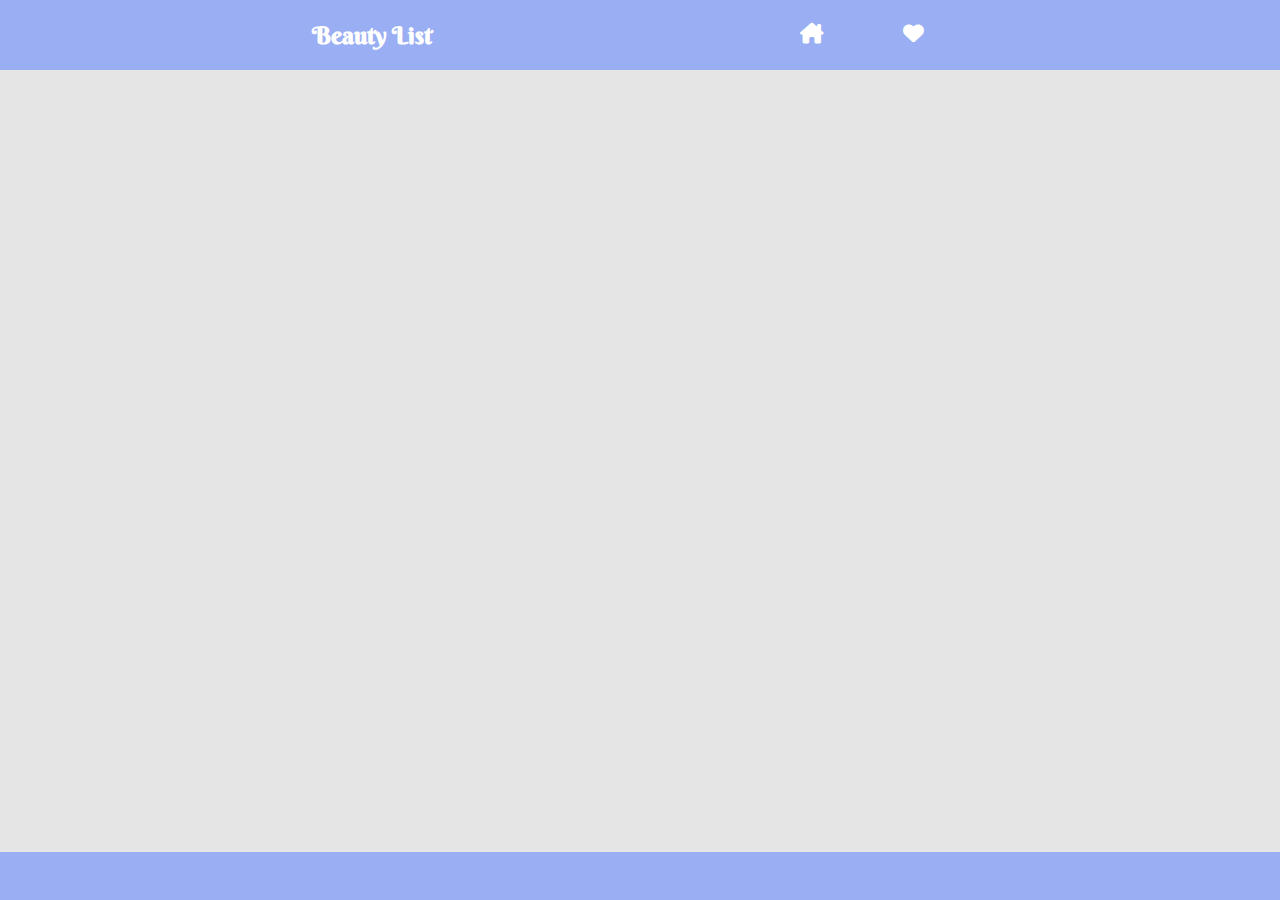
==== index.html @ fb507561 "Ensure that when a user saves a product, it’ll take them to the saved page" ====
<!DOCTYPE html>
<html lang="en">
  <head>
    <meta charset="UTF-8">
    <meta name="viewport" content="width=device-width, initial-scale=1.0">
    <title>AJAX Project: Beauty List</title>
    <link rel="icon" href="images/favicon.ico">
    <link rel="stylesheet" href="css/reset.css">
    <link rel="stylesheet" href="css/layout.css">
    <link rel="stylesheet" href="css/styles.css">
    <link rel="preconnect" href="https://fonts.googleapis.com">
    <link rel="preconnect" href="https://fonts.gstatic.com" crossorigin>
    <link href="https://fonts.googleapis.com/css2?family=Berkshire+Swash&display=swap" rel="stylesheet">
    <link rel="preconnect" href="https://fonts.googleapis.com">
    <link rel="preconnect" href="https://fonts.gstatic.com" crossorigin>
    <link href="https://fonts.googleapis.com/css2?family=Montserrat&display=swap" rel="stylesheet">
    <link rel="stylesheet" href="https://cdnjs.cloudflare.com/ajax/libs/font-awesome/6.0.0/css/all.min.css"
      integrity="sha512-9usAa10IRO0HhonpyAIVpjrylPvoDwiPUiKdWk5t3PyolY1cOd4DSE0Ga+ri4AuTroPR5aQvXU9xC6qOPnzFeg=="
      crossorigin="anonymous" referrerpolicy="no-referrer" />
    <link rel="preconnect" href="https://fonts.googleapis.com">
    <link rel="preconnect" href="https://fonts.gstatic.com" crossorigin>
    <link href="https://fonts.googleapis.com/css2?family=Montserrat:wght@600&display=swap" rel="stylesheet">
  </head>

  <body>
    <header>
      <div class="container">
        <div class="row">
          <div class="column-half" id="nav-bar">
            <h2 class="beauty-header">Beauty List</h2>
            <h2 class="saved-header hidden">Saved Items</h2>
          </div>
          <div class="column-half inline-align gap padding-left">
            <a href="#" class="home-button">
              <i class="fa-solid fa-house-chimney white" id="home-button"></i>
            </a>
            <a href="#" class="heart-save-button">
              <i class="fa-solid fa-heart white" id="save-heart-button"></i>
            </a>
          </div>
        </div>
      </div>
    </header>

    <main>
      <div class="container">
        <div data-view="product-lists" class="row no-padding" id="product-listing">
        </div>

        <div data-view="saved-items" class="row no-padding hidden" id="saved-items">

        </div>

      </div>
      <div class="container">
        <div data-view="product-details" class="margin-top hidden" id="product-details">
          <div class="row">
            <div class="column-mobile-full column-desktop-half padding-right">
              <img src=" "
                class="product-img-details">
            </div>

            <div class="column-desktop-half">
              <h3>Product Name: <span class="product-name-span"></span>
              </h3>
              <h3>Price: <span class="product-price-span"></span>
              </h3>
              <h3>Description:</h3>
              <p class="product-description-details"></p>
              <div class="justify-right margin-bottom">
                <button type="submit" class="save-submit-button">Save</button>
              </div>
            </div>
          </div>
        </div>


      </div>
    </main>
    <footer>
      <div class="container">
        <div class="row">
          <div class="column-full">
            <p></p>
          </div>
        </div>
    </footer>
    <script src="js/data.js"></script>
    <script src="js/main.js"></script>
  </body>
</html>
---- css/layout.css ----
.container {
  margin: 0 auto;
  padding: 0 4.5rem;
  max-width: 600px;
}

img {
  width: 100%;
}

.row {
  display: flex;
  flex-wrap: wrap;
}

.column-mobile-full {
  width: 100%;
}

.column-half {
  width: 50%;
}

.column-one-third {
  width: calc(100% / 3);
}

.column-two-third {
  width: calc(200% / 3);
}

.wrapper {
  margin: 0.5rem 0;
  height: 100px;
  width: 100%;
}

.product-img-listing {
  width: 100%;
  object-fit: fill;
  height: 6.25rem;
}

.no-padding {
  padding-left: 0;
}

/* code for footer */

body {
  display: flex;
  flex-direction: column;
  min-height: 100vh;
}

footer {
  margin-top: auto;
  padding-top: 2rem;
}

/* code for footer  */

.product-info {
  padding-left: 0.5rem;
}

.inline-align {
  display: inline-block;
  display: flex;
  align-items: center;
}

.gap {
  gap: 3rem;
}

.padding-left {
  padding-left: 2rem;
}

.hidden {
  display: none;
}

.margin-top {
  margin-top: 1rem;
}

.save-submit-button {
  width: 4rem;
  padding: 0.3rem;
}

.justify-right {
  display: flex;
  flex-wrap: wrap;
  justify-content: right;
}

.margin-bottom {
  margin-bottom: 2rem;
}

/* Media queries should always be last since they are reliant on source order */

@media screen and (min-width: 750px) {
  .container {
    max-width: 800px;
  }

  .column-desktop-half {
    width: 50%;
  }

  .padding-right {
    padding-right: 2.5rem;
  }

  .inline-align {
    display: inline;
    display: flex;
    align-items: center;
  }

  .gap {
    gap: 5rem;
  }

  .padding-left {
    padding-left: 10rem;
  }
}
---- css/styles.css ----
.no-padding {
  list-style: none;
}

body {
  background-color: #e5e5e5;
}

header {
  background-color: #9aaef3;
  color: white;
  font-family: "Berkshire Swash", cursive, sans-serif;
}

footer {
  background-color: #9aaef3;
}

.wrapper {
  background-color: white;
  box-shadow: 6px 5px 5px rgba(0, 0, 0, 0.253);
  border-radius: 2px;
}

.product-img {
  border-radius: 2px;
}

ul {
  line-height: 0.75rem;
}

h5 {
  font-family: Montserrat, sans-serif, serif;
  font-size: 0.7rem;
}

.white {
  color: white;
}

i {
  font-size: 1.3rem;
}

.description {
  line-height: 1.5rem;
}

li:hover {
  cursor: pointer;
  transform: scale(1.1);
}

.product-name-span,
.product-price-span {
  font-weight: normal;
  font-family: Montserrat, sans-serif, serif;
}

.product-description-details {
  line-height: 1.5rem;
  font-family: Montserrat, sans-serif, serif;
}

h3 {
  font-family: Montserrat, sans-serif, serif;
  font-weight: 600;
}

.save-submit-button {
  color: #9aaef3;
  background-color: white;
  font-family: Montserrat, sans-serif, serif;
  border-radius: 1rem;
  border-style: none;
}

.save-submit-button:hover {
  cursor: pointer;
}
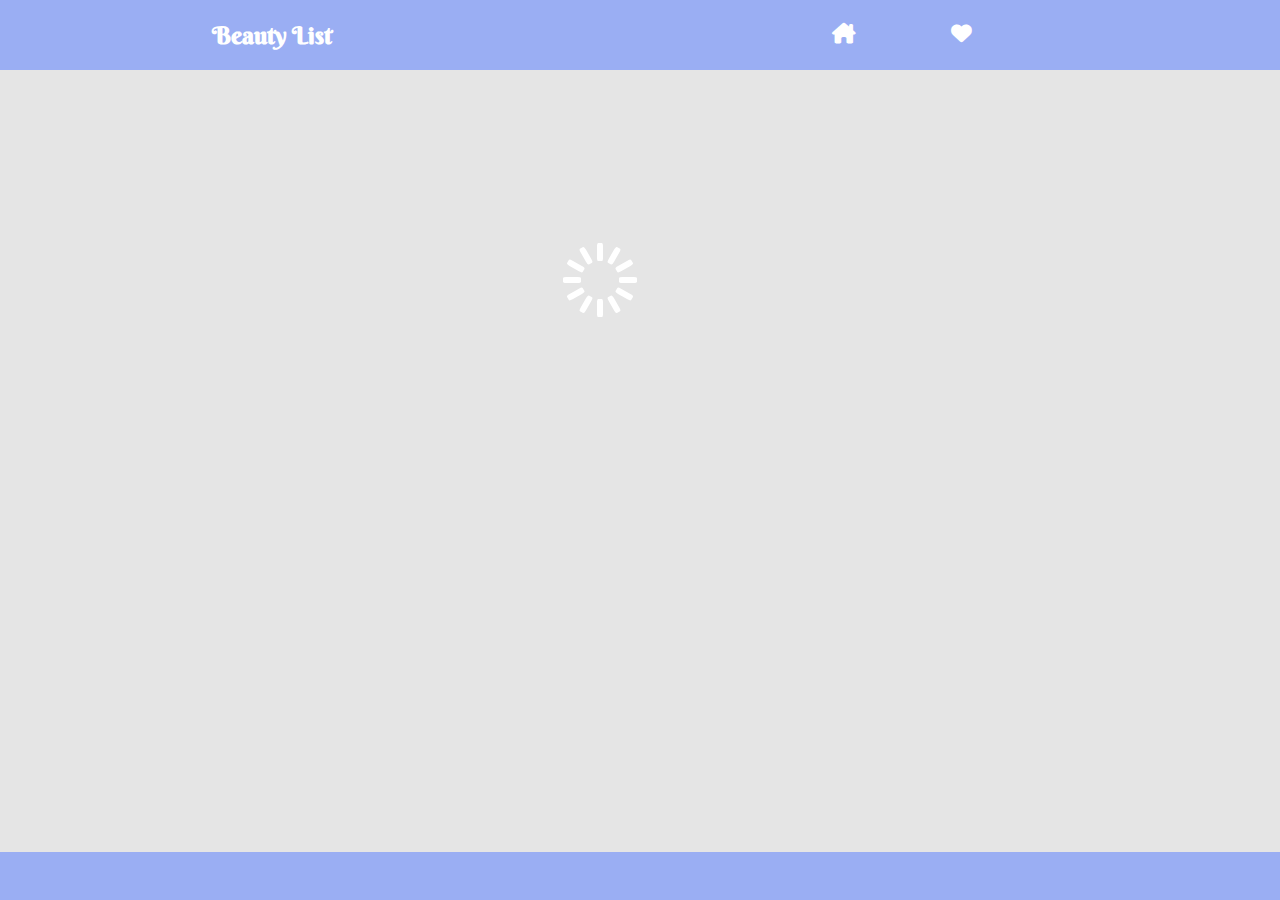
==== commit 3cb147a9: "Merge pull request #12 from ChristinaL24/project-interfaces" ====
--- a/index.html
+++ b/index.html
@@ -21,7 +21,6 @@
     <link rel="preconnect" href="https://fonts.gstatic.com" crossorigin>
     <link href="https://fonts.googleapis.com/css2?family=Montserrat:wght@600&display=swap" rel="stylesheet">
   </head>
-
   <body>
     <header>
       <div class="container">
@@ -41,16 +40,26 @@
         </div>
       </div>
     </header>
-
     <main>
+      <div class="loading hidden">
+        <div></div>
+        <div></div>
+        <div></div>
+        <div></div>
+        <div></div>
+        <div></div>
+        <div></div>
+        <div></div>
+        <div></div>
+        <div></div>
+        <div></div>
+        <div></div>
+      </div>
       <div class="container">
         <div data-view="product-lists" class="row no-padding" id="product-listing">
         </div>
-
         <div data-view="saved-items" class="row no-padding hidden" id="saved-items">
-
         </div>
-
       </div>
       <div class="container">
         <div data-view="product-details" class="margin-top hidden" id="product-details">
@@ -59,9 +68,8 @@
               <img src=" "
                 class="product-img-details">
             </div>
-
             <div class="column-desktop-half">
-              <h3>Product Name: <span class="product-name-span"></span>
+              <h3 class="itemId">Product Name: <span class="product-name-span"></span>
               </h3>
               <h3>Price: <span class="product-price-span"></span>
               </h3>
@@ -69,12 +77,11 @@
               <p class="product-description-details"></p>
               <div class="justify-right margin-bottom">
                 <button type="submit" class="save-submit-button">Save</button>
+                <button type="submit" class="delete-button hidden">Delete</button>
               </div>
             </div>
           </div>
         </div>
-
-
       </div>
     </main>
     <footer>
--- a/css/layout.css
+++ b/css/layout.css
@@ -2,6 +2,13 @@
   margin: 0 auto;
   padding: 0 4.5rem;
   max-width: 600px;
+}
+
+body {
+  display: flex;
+  flex-direction: column;
+  min-height: 100vh;
+  min-width: 525px;
 }
 
 img {
@@ -31,13 +38,10 @@
 
 .wrapper {
   margin: 0.5rem 0;
-  height: 100px;
-  width: 100%;
+  height: 6.3rem;
 }
 
 .product-img-listing {
-  width: 100%;
-  object-fit: fill;
   height: 6.25rem;
 }
 
@@ -45,20 +49,10 @@
   padding-left: 0;
 }
 
-/* code for footer */
-
-body {
-  display: flex;
-  flex-direction: column;
-  min-height: 100vh;
-}
-
 footer {
   margin-top: auto;
   padding-top: 2rem;
 }
-
-/* code for footer  */
 
 .product-info {
   padding-left: 0.5rem;
@@ -75,7 +69,7 @@
 }
 
 .padding-left {
-  padding-left: 2rem;
+  padding-left: 5rem;
 }
 
 .hidden {
@@ -86,7 +80,8 @@
   margin-top: 1rem;
 }
 
-.save-submit-button {
+.save-submit-button,
+.delete-button {
   width: 4rem;
   padding: 0.3rem;
 }
@@ -101,7 +96,19 @@
   margin-bottom: 2rem;
 }
 
-/* Media queries should always be last since they are reliant on source order */
+.display-gap {
+  display: flex;
+  gap: 5rem;
+}
+
+.loading {
+  color: official;
+  position: absolute;
+  width: 80px;
+  height: 80px;
+  left: 15rem;
+  top: 15rem;
+}
 
 @media screen and (min-width: 750px) {
   .container {
@@ -129,4 +136,42 @@
   .padding-left {
     padding-left: 10rem;
   }
+
+  .loading {
+    left: 20rem;
+    top: 15rem;
+  }
 }
+
+@media screen and (min-width: 1280px) {
+  .container {
+    max-width: 1000px;
+  }
+
+  .column-desktop-half {
+    width: 50%;
+  }
+
+  .padding-right {
+    padding-right: 5rem;
+  }
+
+  .inline-align {
+    display: inline;
+    display: flex;
+    align-items: center;
+  }
+
+  .gap {
+    gap: 6rem;
+  }
+
+  .padding-left {
+    padding-left: 12rem;
+  }
+
+  .loading {
+    left: 35rem;
+    top: 15rem;
+  }
+}
--- a/css/styles.css
+++ b/css/styles.css
@@ -47,11 +47,6 @@
   line-height: 1.5rem;
 }
 
-li:hover {
-  cursor: pointer;
-  transform: scale(1.1);
-}
-
 .product-name-span,
 .product-price-span {
   font-weight: normal;
@@ -68,7 +63,8 @@
   font-weight: 600;
 }
 
-.save-submit-button {
+.save-submit-button,
+.delete-button {
   color: #9aaef3;
   background-color: white;
   font-family: Montserrat, sans-serif, serif;
@@ -76,6 +72,99 @@
   border-style: none;
 }
 
-.save-submit-button:hover {
+.save-submit-button:hover,
+.delete-button:hover,
+li:hover {
   cursor: pointer;
 }
+
+li:hover {
+  transform: scale(1.1);
+}
+
+.loading div {
+  transform-origin: 40px 40px;
+  animation: lds-spinner 1.2s linear infinite;
+}
+
+.loading div::after {
+  content: " ";
+  display: block;
+  position: absolute;
+  top: 3px;
+  left: 37px;
+  width: 6px;
+  height: 18px;
+  border-radius: 20%;
+  background: #fff;
+}
+
+.loading div:nth-child(1) {
+  transform: rotate(0deg);
+  animation-delay: -1.1s;
+}
+
+.loading div:nth-child(2) {
+  transform: rotate(30deg);
+  animation-delay: -1s;
+}
+
+.loading div:nth-child(3) {
+  transform: rotate(60deg);
+  animation-delay: -0.9s;
+}
+
+.loading div:nth-child(4) {
+  transform: rotate(90deg);
+  animation-delay: -0.8s;
+}
+
+.loading div:nth-child(5) {
+  transform: rotate(120deg);
+  animation-delay: -0.7s;
+}
+
+.loading div:nth-child(6) {
+  transform: rotate(150deg);
+  animation-delay: -0.6s;
+}
+
+.loading div:nth-child(7) {
+  transform: rotate(180deg);
+  animation-delay: -0.5s;
+}
+
+.loading div:nth-child(8) {
+  transform: rotate(210deg);
+  animation-delay: -0.4s;
+}
+
+.loading div:nth-child(9) {
+  transform: rotate(240deg);
+  animation-delay: -0.3s;
+}
+
+.loading div:nth-child(10) {
+  transform: rotate(270deg);
+  animation-delay: -0.2s;
+}
+
+.loading div:nth-child(11) {
+  transform: rotate(300deg);
+  animation-delay: -0.1s;
+}
+
+.loading div:nth-child(12) {
+  transform: rotate(330deg);
+  animation-delay: 0s;
+}
+
+@keyframes lds-spinner {
+  0% {
+    opacity: 1;
+  }
+
+  100% {
+    opacity: 0;
+  }
+}
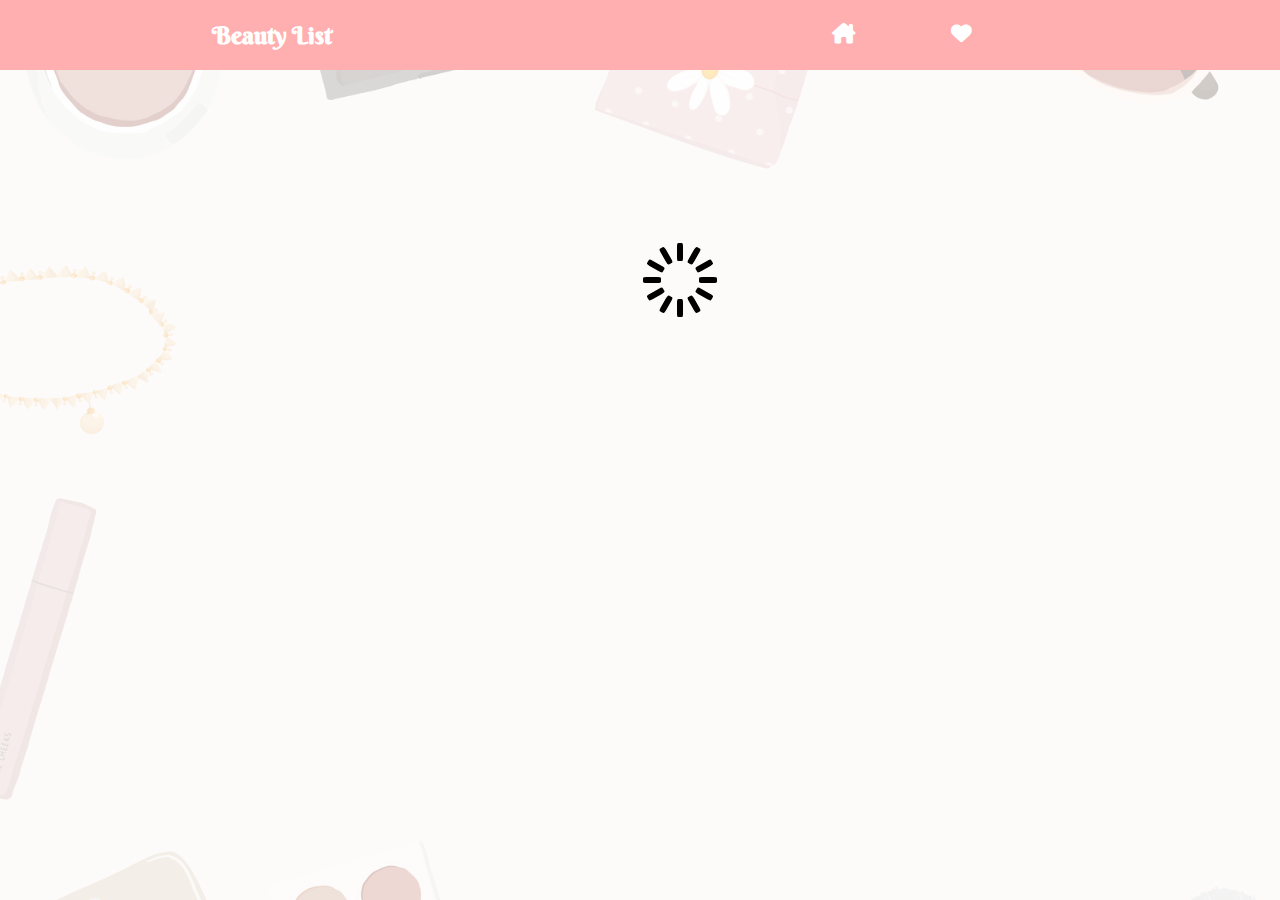
==== commit 338ae29f: "Merge pull request #17 from ChristinaL24/code-revision" ====
--- a/index.html
+++ b/index.html
@@ -1,98 +1,97 @@
 <!DOCTYPE html>
 <html lang="en">
-  <head>
-    <meta charset="UTF-8">
-    <meta name="viewport" content="width=device-width, initial-scale=1.0">
-    <title>AJAX Project: Beauty List</title>
-    <link rel="icon" href="images/favicon.ico">
-    <link rel="stylesheet" href="css/reset.css">
-    <link rel="stylesheet" href="css/layout.css">
-    <link rel="stylesheet" href="css/styles.css">
-    <link rel="preconnect" href="https://fonts.googleapis.com">
-    <link rel="preconnect" href="https://fonts.gstatic.com" crossorigin>
-    <link href="https://fonts.googleapis.com/css2?family=Berkshire+Swash&display=swap" rel="stylesheet">
-    <link rel="preconnect" href="https://fonts.googleapis.com">
-    <link rel="preconnect" href="https://fonts.gstatic.com" crossorigin>
-    <link href="https://fonts.googleapis.com/css2?family=Montserrat&display=swap" rel="stylesheet">
-    <link rel="stylesheet" href="https://cdnjs.cloudflare.com/ajax/libs/font-awesome/6.0.0/css/all.min.css"
-      integrity="sha512-9usAa10IRO0HhonpyAIVpjrylPvoDwiPUiKdWk5t3PyolY1cOd4DSE0Ga+ri4AuTroPR5aQvXU9xC6qOPnzFeg=="
-      crossorigin="anonymous" referrerpolicy="no-referrer" />
-    <link rel="preconnect" href="https://fonts.googleapis.com">
-    <link rel="preconnect" href="https://fonts.gstatic.com" crossorigin>
-    <link href="https://fonts.googleapis.com/css2?family=Montserrat:wght@600&display=swap" rel="stylesheet">
-  </head>
-  <body>
-    <header>
-      <div class="container">
-        <div class="row">
-          <div class="column-half" id="nav-bar">
-            <h2 class="beauty-header">Beauty List</h2>
-            <h2 class="saved-header hidden">Saved Items</h2>
-          </div>
-          <div class="column-half inline-align gap padding-left">
-            <a href="#" class="home-button">
-              <i class="fa-solid fa-house-chimney white" id="home-button"></i>
-            </a>
-            <a href="#" class="heart-save-button">
-              <i class="fa-solid fa-heart white" id="save-heart-button"></i>
-            </a>
-          </div>
+<head>
+  <meta charset="UTF-8">
+  <meta name="viewport" content="width=device-width, initial-scale=1.0">
+  <meta property="og:title" name="title" content="Beauty List">
+  <meta property="og:description" name="description"
+    content="A web application for beauty enthusiast who want to browse makeup products">
+  <meta property="og:image" name="image"
+    content="https://github.com/ChristinaL24/beauty-list/blob/master/images/makeup.jpg">
+  <meta property="og:url" content="https://christinal24.github.io/beauty-list/" />
+  <title>Beauty List</title>
+  <link rel="icon" href="images/lipstick.ico">
+  <link rel="stylesheet" href="css/reset.css">
+  <link rel="stylesheet" href="css/layout.css">
+  <link rel="stylesheet" href="css/styles.css">
+  <link rel="preconnect" href="https://fonts.googleapis.com">
+  <link rel="preconnect" href="https://fonts.gstatic.com" crossorigin>
+  <link href="https://fonts.googleapis.com/css2?family=Berkshire+Swash&display=swap" rel="stylesheet">
+  <link rel="preconnect" href="https://fonts.googleapis.com">
+  <link rel="preconnect" href="https://fonts.gstatic.com" crossorigin>
+  <link href="https://fonts.googleapis.com/css2?family=Montserrat&display=swap" rel="stylesheet">
+  <link rel="stylesheet" href="https://cdnjs.cloudflare.com/ajax/libs/font-awesome/6.0.0/css/all.min.css"
+    integrity="sha512-9usAa10IRO0HhonpyAIVpjrylPvoDwiPUiKdWk5t3PyolY1cOd4DSE0Ga+ri4AuTroPR5aQvXU9xC6qOPnzFeg=="
+    crossorigin="anonymous" referrerpolicy="no-referrer" />
+  <link rel="preconnect" href="https://fonts.googleapis.com">
+  <link rel="preconnect" href="https://fonts.gstatic.com" crossorigin>
+  <link href="https://fonts.googleapis.com/css2?family=Montserrat:wght@600&display=swap" rel="stylesheet">
+</head>
+<body>
+  <header>
+    <div class="container">
+      <div class="row">
+        <div class="column-half" id="nav-bar">
+          <h2 data-view="product-listing" class="beauty-header">Beauty List</h2>
+          <h2 data-view="saved-items" class="saved-header hidden">Saved Items</h2>
+        </div>
+        <div class="column-half inline-align gap padding-left">
+          <a href="#" class="home-button">
+            <i class="fa-solid fa-house-chimney white" id="home-button"></i>
+          </a>
+          <a href="#" class="heart-save-button">
+            <i class="fa-solid fa-heart white" id="save-heart-button"></i>
+          </a>
         </div>
       </div>
-    </header>
-    <main>
-      <div class="loading hidden">
-        <div></div>
-        <div></div>
-        <div></div>
-        <div></div>
-        <div></div>
-        <div></div>
-        <div></div>
-        <div></div>
-        <div></div>
-        <div></div>
-        <div></div>
-        <div></div>
+    </div>
+  </header>
+  <div>
+    <div class="loading hidden">
+      <div></div>
+      <div></div>
+      <div></div>
+      <div></div>
+      <div></div>
+      <div></div>
+      <div></div>
+      <div></div>
+      <div></div>
+      <div></div>
+      <div></div>
+      <div></div>
+    </div>
+    <div class="container">
+      <div data-view="product-lists" class="row no-padding" id="product-listing">
       </div>
-      <div class="container">
-        <div data-view="product-lists" class="row no-padding" id="product-listing">
-        </div>
-        <div data-view="saved-items" class="row no-padding hidden" id="saved-items">
-        </div>
+    </div>
+    <div class="container">
+      <div data-view="saved-items" class="row no-padding hidden" id="saved-items">
       </div>
-      <div class="container">
-        <div data-view="product-details" class="margin-top hidden" id="product-details">
-          <div class="row">
-            <div class="column-mobile-full column-desktop-half padding-right">
-              <img src=" "
-                class="product-img-details">
-            </div>
-            <div class="column-desktop-half">
-              <h3 class="itemId">Product Name: <span class="product-name-span"></span>
-              </h3>
-              <h3>Price: <span class="product-price-span"></span>
-              </h3>
-              <h3>Description:</h3>
-              <p class="product-description-details"></p>
-              <div class="justify-right margin-bottom">
-                <button type="submit" class="save-submit-button">Save</button>
-                <button type="submit" class="delete-button hidden">Delete</button>
-              </div>
+    </div>
+    <div class="container">
+      <div data-view="product-details" class="margin-top hidden" id="product-details">
+        <div class="row">
+          <div class="column-mobile-full column-desktop-half padding-right">
+            <img src=" " class="product-img-details">
+          </div>
+          <div class="column-desktop-half">
+            <h3 class="itemId">Product Name: <span class="product-name-span"></span>
+            </h3>
+            <h3>Price: <span class="product-price-span"></span>
+            </h3>
+            <h3>Description:</h3>
+            <p class="product-description-details"></p>
+            <div class="justify-right margin-bottom">
+              <button type="submit" class="save-submit-button">Save</button>
+              <button type="submit" class="delete-button hidden">Delete</button>
             </div>
           </div>
         </div>
       </div>
-    </main>
-    <footer>
-      <div class="container">
-        <div class="row">
-          <div class="column-full">
-            <p></p>
-          </div>
-        </div>
-    </footer>
-    <script src="js/data.js"></script>
-    <script src="js/main.js"></script>
-  </body>
+    </div>
+  </div>
+  <script src="js/data.js"></script>
+  <script src="js/main.js"></script>
+</body>
 </html>
--- a/css/layout.css
+++ b/css/layout.css
@@ -9,6 +9,8 @@
   flex-direction: column;
   min-height: 100vh;
   min-width: 525px;
+  background-image: url("../images/bg.png");
+  background-attachment: fixed;
 }
 
 img {
@@ -38,7 +40,7 @@
 
 .wrapper {
   margin: 0.5rem 0;
-  height: 6.3rem;
+  height: 6.25rem;
 }
 
 .product-img-listing {
@@ -47,11 +49,6 @@
 
 .no-padding {
   padding-left: 0;
-}
-
-footer {
-  margin-top: auto;
-  padding-top: 2rem;
 }
 
 .product-info {
@@ -82,8 +79,8 @@
 
 .save-submit-button,
 .delete-button {
-  width: 4rem;
-  padding: 0.3rem;
+  width: 6rem;
+  padding: 0.6rem 1rem;
 }
 
 .justify-right {
@@ -104,13 +101,13 @@
 .loading {
   color: official;
   position: absolute;
-  width: 80px;
-  height: 80px;
+  width: 100px;
+  height: 100px;
   left: 15rem;
   top: 15rem;
 }
 
-@media screen and (min-width: 750px) {
+@media screen and (min-width: 768px) {
   .container {
     max-width: 800px;
   }
@@ -138,7 +135,14 @@
   }
 
   .loading {
-    left: 20rem;
+    left: 30rem;
+    top: 15rem;
+  }
+}
+
+@media screen and (min-width: 1000px) {
+  .loading {
+    left: 35rem;
     top: 15rem;
   }
 }
@@ -171,7 +175,7 @@
   }
 
   .loading {
-    left: 35rem;
+    left: 40rem;
     top: 15rem;
   }
 }
--- a/css/styles.css
+++ b/css/styles.css
@@ -3,27 +3,25 @@
 }
 
 body {
-  background-color: #e5e5e5;
+  font-family: Montserrat, sans-serif, serif;
 }
 
 header {
-  background-color: #9aaef3;
+  background-color: #ffafaf;
   color: white;
   font-family: "Berkshire Swash", cursive, sans-serif;
 }
 
-footer {
-  background-color: #9aaef3;
+.wrapper {
+  background-color: rgb(255, 232, 232);
+  box-shadow: 5px 6px 6px rgba(0, 0, 0, 0.253);
+  border-radius: 2px;
+  border: 1px solid #ffd0d0;
 }
 
-.wrapper {
-  background-color: white;
-  box-shadow: 6px 5px 5px rgba(0, 0, 0, 0.253);
+img {
   border-radius: 2px;
-}
-
-.product-img {
-  border-radius: 2px;
+  border: 2px solid #ffd0d0;
 }
 
 ul {
@@ -31,7 +29,6 @@
 }
 
 h5 {
-  font-family: Montserrat, sans-serif, serif;
   font-size: 0.7rem;
 }
 
@@ -43,43 +40,41 @@
   font-size: 1.3rem;
 }
 
-.description {
-  line-height: 1.5rem;
+li,
+.save-submit-button,
+.delete-button {
+  cursor: pointer;
+}
+
+.save-submit-button,
+.delete-button {
+  color: #fff;
+  background-color: #ffafaf;
+  border-radius: 1rem;
+  border-style: none;
+}
+
+.delete-button:hover,
+.save-submit-button:hover {
+  transform: scale(1.1);
 }
 
 .product-name-span,
-.product-price-span {
+.product-price-span,
+p {
   font-weight: normal;
-  font-family: Montserrat, sans-serif, serif;
 }
 
 .product-description-details {
   line-height: 1.5rem;
-  font-family: Montserrat, sans-serif, serif;
 }
 
 h3 {
-  font-family: Montserrat, sans-serif, serif;
   font-weight: 600;
 }
 
-.save-submit-button,
-.delete-button {
-  color: #9aaef3;
-  background-color: white;
-  font-family: Montserrat, sans-serif, serif;
-  border-radius: 1rem;
-  border-style: none;
-}
-
-.save-submit-button:hover,
-.delete-button:hover,
 li:hover {
-  cursor: pointer;
-}
-
-li:hover {
-  transform: scale(1.1);
+  color: #f39f9f;
 }
 
 .loading div {
@@ -96,7 +91,7 @@
   width: 6px;
   height: 18px;
   border-radius: 20%;
-  background: #fff;
+  background: rgb(0, 0, 0);
 }
 
 .loading div:nth-child(1) {
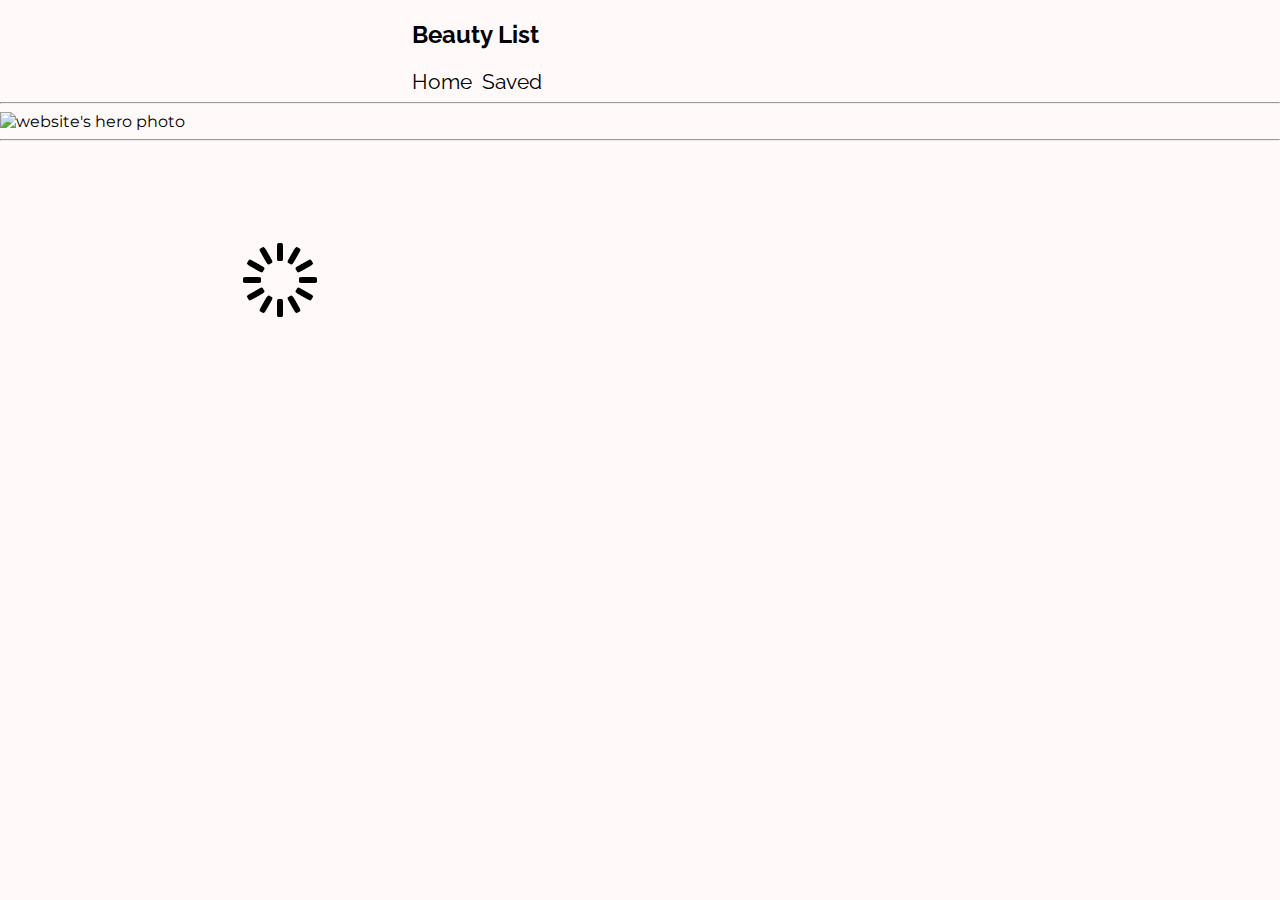
==== commit 42f6ad7a: "Revised nav bar and listings with bootstrap" ====
--- a/index.html
+++ b/index.html
@@ -10,13 +10,17 @@
     content="https://github.com/ChristinaL24/beauty-list/blob/master/images/makeup.jpg">
   <meta property="og:url" content="https://christinal24.github.io/beauty-list/" />
   <title>Beauty List</title>
-  <link rel="icon" href="images/lipstick.ico">
+  <link href="https://cdn.jsdelivr.net/npm/bootstrap@5.2.0-beta1/dist/css/bootstrap.min.css"
+        rel="stylesheet"
+        integrity="sha384-0evHe/X+R7YkIZDRvuzKMRqM+OrBnVFBL6DOitfPri4tjfHxaWutUpFmBp4vmVor"
+        crossorigin="anonymous">
+
   <link rel="stylesheet" href="css/reset.css">
   <link rel="stylesheet" href="css/layout.css">
   <link rel="stylesheet" href="css/styles.css">
   <link rel="preconnect" href="https://fonts.googleapis.com">
   <link rel="preconnect" href="https://fonts.gstatic.com" crossorigin>
-  <link href="https://fonts.googleapis.com/css2?family=Berkshire+Swash&display=swap" rel="stylesheet">
+  <link href="https://fonts.googleapis.com/css2?family=Raleway&display=swap" rel="stylesheet">
   <link rel="preconnect" href="https://fonts.googleapis.com">
   <link rel="preconnect" href="https://fonts.gstatic.com" crossorigin>
   <link href="https://fonts.googleapis.com/css2?family=Montserrat&display=swap" rel="stylesheet">
@@ -30,21 +34,19 @@
 <body>
   <header>
     <div class="container">
-      <div class="row">
-        <div class="column-half" id="nav-bar">
+      <div class="d-flex flex-nowrap pt-4 justify-content-between">
+        <div class="" id="nav-bar">
           <h2 data-view="product-listing" class="beauty-header">Beauty List</h2>
           <h2 data-view="saved-items" class="saved-header hidden">Saved Items</h2>
         </div>
-        <div class="column-half inline-align gap padding-left">
-          <a href="#" class="home-button">
-            <i class="fa-solid fa-house-chimney white" id="home-button"></i>
-          </a>
-          <a href="#" class="heart-save-button">
-            <i class="fa-solid fa-heart white" id="save-heart-button"></i>
-          </a>
+
+        <div class="d-flex gap-5">
+          <a href="#" class="home-button" id="home-button">Home</a>
+          <a href="#" class="heart-save-button" id="save-heart-button">Saved</a>
         </div>
       </div>
     </div>
+    <hr>
   </header>
   <div>
     <div class="loading hidden">
@@ -61,14 +63,23 @@
       <div></div>
       <div></div>
     </div>
+
+    <div class="hero">
+      <img src="./images/hero.png" alt="website's hero photo">
+    </div>
+    <hr>
+
     <div class="container">
-      <div data-view="product-lists" class="row no-padding" id="product-listing">
+      <div data-view="product-lists" class="row row-cols-1 row-cols-md-3 g-4" id="product-listing">
+
       </div>
     </div>
+
     <div class="container">
       <div data-view="saved-items" class="row no-padding hidden" id="saved-items">
       </div>
     </div>
+
     <div class="container">
       <div data-view="product-details" class="margin-top hidden" id="product-details">
         <div class="row">
@@ -93,5 +104,8 @@
   </div>
   <script src="js/data.js"></script>
   <script src="js/main.js"></script>
+  <script src="https://cdn.jsdelivr.net/npm/bootstrap@5.2.0-beta1/dist/js/bootstrap.bundle.min.js"
+          integrity="sha384-pprn3073KE6tl6bjs2QrFaJGz5/SUsLqktiwsUTF55Jfv3qYSDhgCecCxMW52nD2"
+          crossorigin="anonymous"></script>
 </body>
 </html>
--- a/css/layout.css
+++ b/css/layout.css
@@ -7,95 +7,29 @@
 body {
   display: flex;
   flex-direction: column;
-  min-height: 100vh;
+
+  /* min-height: 100vh;
   min-width: 525px;
   background-image: url("../images/bg.png");
-  background-attachment: fixed;
+  background-attachment: fixed; */
+}
+
+.hero {
+  height: inherit;
 }
 
 img {
   width: 100%;
 }
 
-.row {
-  display: flex;
-  flex-wrap: wrap;
-}
-
-.column-mobile-full {
-  width: 100%;
-}
-
-.column-half {
-  width: 50%;
-}
-
-.column-one-third {
-  width: calc(100% / 3);
-}
-
-.column-two-third {
-  width: calc(200% / 3);
-}
-
-.wrapper {
-  margin: 0.5rem 0;
-  height: 6.25rem;
-}
-
-.product-img-listing {
-  height: 6.25rem;
-}
-
-.no-padding {
-  padding-left: 0;
-}
-
-.product-info {
-  padding-left: 0.5rem;
-}
-
-.inline-align {
-  display: inline-block;
-  display: flex;
-  align-items: center;
-}
-
-.gap {
-  gap: 3rem;
-}
-
-.padding-left {
-  padding-left: 5rem;
-}
-
 .hidden {
   display: none;
-}
-
-.margin-top {
-  margin-top: 1rem;
 }
 
 .save-submit-button,
 .delete-button {
   width: 6rem;
   padding: 0.6rem 1rem;
-}
-
-.justify-right {
-  display: flex;
-  flex-wrap: wrap;
-  justify-content: right;
-}
-
-.margin-bottom {
-  margin-bottom: 2rem;
-}
-
-.display-gap {
-  display: flex;
-  gap: 5rem;
 }
 
 .loading {
@@ -106,76 +40,3 @@
   left: 15rem;
   top: 15rem;
 }
-
-@media screen and (min-width: 768px) {
-  .container {
-    max-width: 800px;
-  }
-
-  .column-desktop-half {
-    width: 50%;
-  }
-
-  .padding-right {
-    padding-right: 2.5rem;
-  }
-
-  .inline-align {
-    display: inline;
-    display: flex;
-    align-items: center;
-  }
-
-  .gap {
-    gap: 5rem;
-  }
-
-  .padding-left {
-    padding-left: 10rem;
-  }
-
-  .loading {
-    left: 30rem;
-    top: 15rem;
-  }
-}
-
-@media screen and (min-width: 1000px) {
-  .loading {
-    left: 35rem;
-    top: 15rem;
-  }
-}
-
-@media screen and (min-width: 1280px) {
-  .container {
-    max-width: 1000px;
-  }
-
-  .column-desktop-half {
-    width: 50%;
-  }
-
-  .padding-right {
-    padding-right: 5rem;
-  }
-
-  .inline-align {
-    display: inline;
-    display: flex;
-    align-items: center;
-  }
-
-  .gap {
-    gap: 6rem;
-  }
-
-  .padding-left {
-    padding-left: 12rem;
-  }
-
-  .loading {
-    left: 40rem;
-    top: 15rem;
-  }
-}
--- a/css/styles.css
+++ b/css/styles.css
@@ -4,24 +4,30 @@
 
 body {
   font-family: Montserrat, sans-serif, serif;
+  min-width: 650px;
+  background-color: rgb(255, 249, 249);
 }
 
 header {
-  background-color: #ffafaf;
-  color: white;
-  font-family: "Berkshire Swash", cursive, sans-serif;
+  background-color: rgb(255, 249, 249);
+  font-family: monospace, cursive, sans-serif;
 }
 
 .wrapper {
   background-color: rgb(255, 232, 232);
   box-shadow: 5px 6px 6px rgba(0, 0, 0, 0.253);
   border-radius: 2px;
-  border: 1px solid #ffd0d0;
+  border: 1px solid #785353;
 }
 
-img {
+/* img {
   border-radius: 2px;
   border: 2px solid #ffd0d0;
+} */
+
+h2 {
+  color: black;
+  font-family: Raleway, monospace, sans-serif;
 }
 
 ul {
@@ -32,8 +38,15 @@
   font-size: 0.7rem;
 }
 
-.white {
-  color: white;
+a {
+  color: black;
+  font-size: 1.3rem;
+  font-family: Raleway, monospace, sans-serif;
+  text-decoration: none;
+}
+
+a:hover {
+  color: #ffafaf;
 }
 
 i {
@@ -48,7 +61,7 @@
 
 .save-submit-button,
 .delete-button {
-  color: #fff;
+  color: rgb(107, 64, 64);
   background-color: #ffafaf;
   border-radius: 1rem;
   border-style: none;
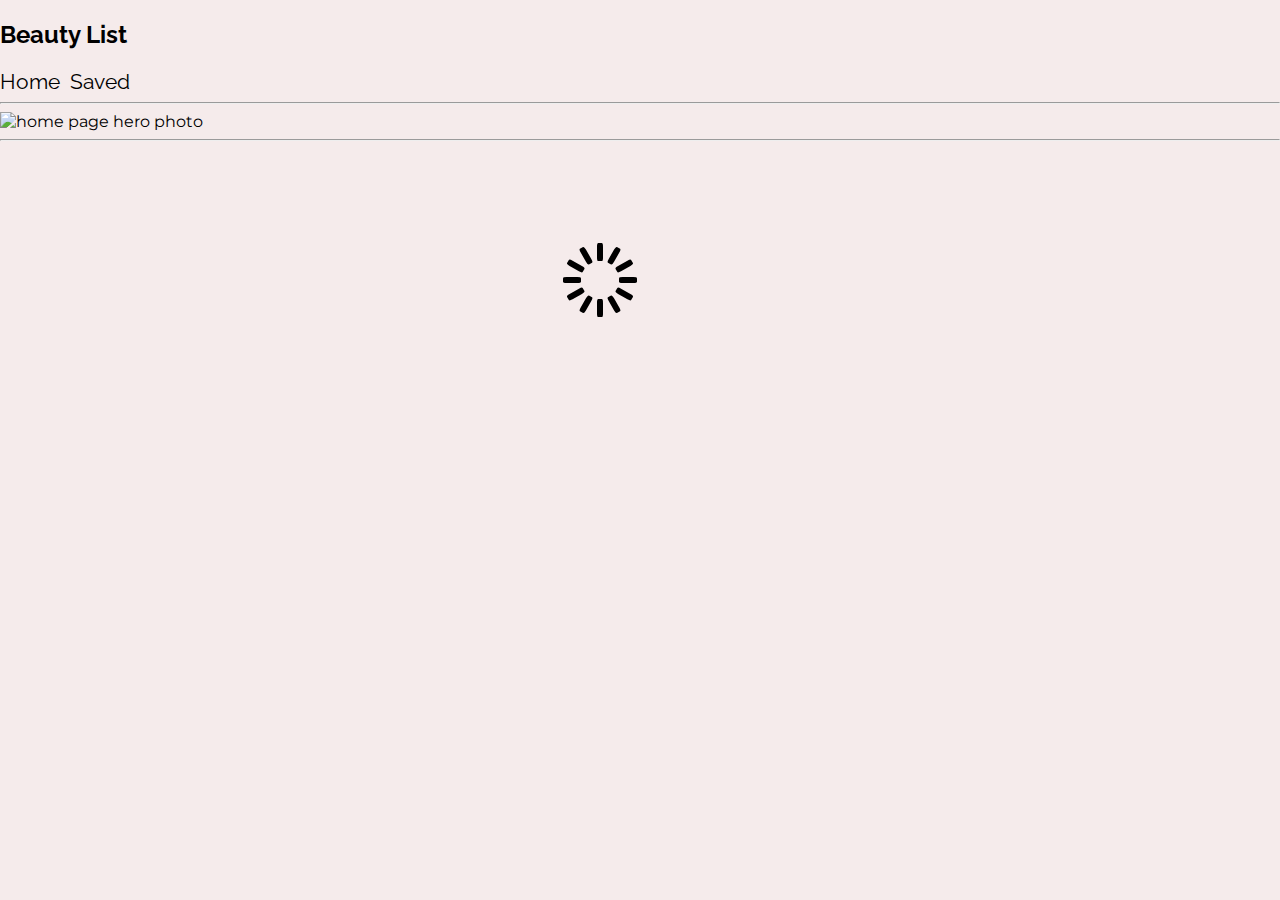
==== commit 2d620aae: "Completed ajax revisions" ====
--- a/index.html
+++ b/index.html
@@ -1,54 +1,38 @@
 <!DOCTYPE html>
 <html lang="en">
-<head>
-  <meta charset="UTF-8">
-  <meta name="viewport" content="width=device-width, initial-scale=1.0">
-  <meta property="og:title" name="title" content="Beauty List">
-  <meta property="og:description" name="description"
-    content="A web application for beauty enthusiast who want to browse makeup products">
-  <meta property="og:image" name="image"
-    content="https://github.com/ChristinaL24/beauty-list/blob/master/images/makeup.jpg">
-  <meta property="og:url" content="https://christinal24.github.io/beauty-list/" />
-  <title>Beauty List</title>
-  <link href="https://cdn.jsdelivr.net/npm/bootstrap@5.2.0-beta1/dist/css/bootstrap.min.css"
-        rel="stylesheet"
-        integrity="sha384-0evHe/X+R7YkIZDRvuzKMRqM+OrBnVFBL6DOitfPri4tjfHxaWutUpFmBp4vmVor"
-        crossorigin="anonymous">
-
-  <link rel="stylesheet" href="css/reset.css">
-  <link rel="stylesheet" href="css/layout.css">
-  <link rel="stylesheet" href="css/styles.css">
-  <link rel="preconnect" href="https://fonts.googleapis.com">
-  <link rel="preconnect" href="https://fonts.gstatic.com" crossorigin>
-  <link href="https://fonts.googleapis.com/css2?family=Raleway&display=swap" rel="stylesheet">
-  <link rel="preconnect" href="https://fonts.googleapis.com">
-  <link rel="preconnect" href="https://fonts.gstatic.com" crossorigin>
-  <link href="https://fonts.googleapis.com/css2?family=Montserrat&display=swap" rel="stylesheet">
-  <link rel="stylesheet" href="https://cdnjs.cloudflare.com/ajax/libs/font-awesome/6.0.0/css/all.min.css"
-    integrity="sha512-9usAa10IRO0HhonpyAIVpjrylPvoDwiPUiKdWk5t3PyolY1cOd4DSE0Ga+ri4AuTroPR5aQvXU9xC6qOPnzFeg=="
-    crossorigin="anonymous" referrerpolicy="no-referrer" />
-  <link rel="preconnect" href="https://fonts.googleapis.com">
-  <link rel="preconnect" href="https://fonts.gstatic.com" crossorigin>
-  <link href="https://fonts.googleapis.com/css2?family=Montserrat:wght@600&display=swap" rel="stylesheet">
-</head>
-<body>
-  <header>
-    <div class="container">
-      <div class="d-flex flex-nowrap pt-4 justify-content-between">
-        <div class="" id="nav-bar">
-          <h2 data-view="product-listing" class="beauty-header">Beauty List</h2>
-          <h2 data-view="saved-items" class="saved-header hidden">Saved Items</h2>
-        </div>
-
-        <div class="d-flex gap-5">
-          <a href="#" class="home-button" id="home-button">Home</a>
-          <a href="#" class="heart-save-button" id="save-heart-button">Saved</a>
+  <head>
+    <meta charset="UTF-8">
+    <meta name="viewport" content="width=device-width, initial-scale=1.0">
+    <title>Beauty List</title>
+    <link href="https://cdn.jsdelivr.net/npm/bootstrap@5.2.0-beta1/dist/css/bootstrap.min.css" rel="stylesheet"
+      integrity="sha384-0evHe/X+R7YkIZDRvuzKMRqM+OrBnVFBL6DOitfPri4tjfHxaWutUpFmBp4vmVor" crossorigin="anonymous">
+    <link rel="stylesheet" href="css/reset.css">
+    <link rel="stylesheet" href="css/layout.css">
+    <link rel="stylesheet" href="css/styles.css">
+    <link rel="preconnect" href="https://fonts.googleapis.com">
+    <link rel="preconnect" href="https://fonts.gstatic.com" crossorigin>
+    <link href="https://fonts.googleapis.com/css2?family=Raleway&display=swap" rel="stylesheet">
+    <link rel="preconnect" href="https://fonts.googleapis.com">
+    <link rel="preconnect" href="https://fonts.gstatic.com" crossorigin>
+    <link href="https://fonts.googleapis.com/css2?family=Montserrat&display=swap" rel="stylesheet">
+    <link rel="stylesheet" href="https://cdnjs.cloudflare.com/ajax/libs/font-awesome/6.0.0/css/all.min.css"
+      integrity="sha512-9usAa10IRO0HhonpyAIVpjrylPvoDwiPUiKdWk5t3PyolY1cOd4DSE0Ga+ri4AuTroPR5aQvXU9xC6qOPnzFeg=="
+      crossorigin="anonymous" referrerpolicy="no-referrer" />
+    <link rel="preconnect" href="https://fonts.googleapis.com">
+    <link rel="preconnect" href="https://fonts.gstatic.com" crossorigin>
+    <link href="https://fonts.googleapis.com/css2?family=Montserrat:wght@600&display=swap" rel="stylesheet">
+  </head>
+  <body>
+    <header class="page-container">
+      <div class="tabbed-views d-flex flex-nowrap pt-4 ms-4 me-4 justify-content-between">
+        <h2>Beauty List</h2>
+        <div class="tab-container d-flex gap-5" id="nav-bar">
+          <a href="#" class="home-button tab active" data-view="product-listings">Home</a>
+          <a href="#" class="saved-button tab" data-view="saved-listings">Saved</a>
         </div>
       </div>
-    </div>
-    <hr>
-  </header>
-  <div>
+      <hr>
+    </header>
     <div class="loading hidden">
       <div></div>
       <div></div>
@@ -63,49 +47,47 @@
       <div></div>
       <div></div>
     </div>
+    <div class="view-container">
+      <!-- home page -->
 
-    <div class="hero">
-      <img src="./images/hero.png" alt="website's hero photo">
-    </div>
-    <hr>
+      <div class="home-page view" data-view="product-listings">
+        <img class="hero" src="./images/hero.png" alt="home page hero photo">
+        <hr>
+        <div class="row row-cols-3 row-cols-md-4 g-4 m-1 no-padding" id="product-listings">
+        </div>
+      </div>
 
-    <div class="container">
-      <div data-view="product-lists" class="row row-cols-1 row-cols-md-3 g-4" id="product-listing">
-
+      <!-- saved page -->
+      <div class="saved-page view hidden" data-view="saved-listings">
+        <img class="saved-hero-img" src="./images/saved.png" alt="saved page hero photo">
+        <hr>
+        <div class="row row-cols-3 row-cols-md-4 g-4 m-1 no-padding" id="saved-items">
+        </div>
       </div>
     </div>
 
-    <div class="container">
-      <div data-view="saved-items" class="row no-padding hidden" id="saved-items">
+    <!-- Details page -->
+    <div class="details-page view hidden" id="product-details" data-view="product-details">
+      <div class="card m-5">
+        <img src=" " class="product-img-details card-img-top pt-5 align-self-center">
+        <div class="card-body p-5">
+          <h3 class="itemId product-name-span fw-bold card-title">
+          </h3>
+          <h3 class="fw-bold">Price: <span class="product-price-span fw-light"></span>
+          </h3>
+          <h3 class="fw-bold">Description:</h3>
+          <p class="product-description-details fs-5"></p>
+        </div>
+        <button type="submit" class="m-3 align-self-end save-submit-button">Save</button>
+        <button type="submit" class="m-3 align-self-end delete-button hidden">Delete</button>
       </div>
     </div>
 
-    <div class="container">
-      <div data-view="product-details" class="margin-top hidden" id="product-details">
-        <div class="row">
-          <div class="column-mobile-full column-desktop-half padding-right">
-            <img src=" " class="product-img-details">
-          </div>
-          <div class="column-desktop-half">
-            <h3 class="itemId">Product Name: <span class="product-name-span"></span>
-            </h3>
-            <h3>Price: <span class="product-price-span"></span>
-            </h3>
-            <h3>Description:</h3>
-            <p class="product-description-details"></p>
-            <div class="justify-right margin-bottom">
-              <button type="submit" class="save-submit-button">Save</button>
-              <button type="submit" class="delete-button hidden">Delete</button>
-            </div>
-          </div>
-        </div>
-      </div>
-    </div>
-  </div>
-  <script src="js/data.js"></script>
-  <script src="js/main.js"></script>
-  <script src="https://cdn.jsdelivr.net/npm/bootstrap@5.2.0-beta1/dist/js/bootstrap.bundle.min.js"
-          integrity="sha384-pprn3073KE6tl6bjs2QrFaJGz5/SUsLqktiwsUTF55Jfv3qYSDhgCecCxMW52nD2"
-          crossorigin="anonymous"></script>
-</body>
+
+    <script src="https://cdn.jsdelivr.net/npm/bootstrap@5.2.0-beta1/dist/js/bootstrap.bundle.min.js"
+            integrity="sha384-pprn3073KE6tl6bjs2QrFaJGz5/SUsLqktiwsUTF55Jfv3qYSDhgCecCxMW52nD2"
+            crossorigin="anonymous"></script>
+    <script src="js/data.js"></script>
+    <script src="js/main.js"></script>
+  </body>
 </html>
--- a/css/layout.css
+++ b/css/layout.css
@@ -5,13 +5,7 @@
 }
 
 body {
-  display: flex;
-  flex-direction: column;
-
-  /* min-height: 100vh;
-  min-width: 525px;
-  background-image: url("../images/bg.png");
-  background-attachment: fixed; */
+  min-width: 680px;
 }
 
 .hero {
@@ -28,7 +22,7 @@
 
 .save-submit-button,
 .delete-button {
-  width: 6rem;
+  width: 12rem;
   padding: 0.6rem 1rem;
 }
 
@@ -40,3 +34,28 @@
   left: 15rem;
   top: 15rem;
 }
+
+.product-img-details {
+  width: 20rem;
+}
+
+@media screen and (min-width: 700px) {
+  .loading {
+    left: 22rem;
+    top: 15rem;
+  }
+}
+
+@media screen and (min-width: 1100px) {
+  .loading {
+    left: 35rem;
+    top: 15rem;
+  }
+}
+
+@media screen and (min-width: 1600px) {
+  .loading {
+    left: 48rem;
+    top: 22rem;
+  }
+}
--- a/css/styles.css
+++ b/css/styles.css
@@ -4,38 +4,16 @@
 
 body {
   font-family: Montserrat, sans-serif, serif;
-  min-width: 650px;
-  background-color: rgb(255, 249, 249);
+  background-color: rgb(245, 235, 235);
 }
 
 header {
-  background-color: rgb(255, 249, 249);
+  background-color: rgb(245, 235, 235);
   font-family: monospace, cursive, sans-serif;
 }
 
-.wrapper {
-  background-color: rgb(255, 232, 232);
-  box-shadow: 5px 6px 6px rgba(0, 0, 0, 0.253);
-  border-radius: 2px;
-  border: 1px solid #785353;
-}
-
-/* img {
-  border-radius: 2px;
-  border: 2px solid #ffd0d0;
-} */
-
 h2 {
-  color: black;
   font-family: Raleway, monospace, sans-serif;
-}
-
-ul {
-  line-height: 0.75rem;
-}
-
-h5 {
-  font-size: 0.7rem;
 }
 
 a {
@@ -49,10 +27,6 @@
   color: #ffafaf;
 }
 
-i {
-  font-size: 1.3rem;
-}
-
 li,
 .save-submit-button,
 .delete-button {
@@ -63,27 +37,13 @@
 .delete-button {
   color: rgb(107, 64, 64);
   background-color: #ffafaf;
-  border-radius: 1rem;
+  border-radius: 2rem;
   border-style: none;
 }
 
 .delete-button:hover,
 .save-submit-button:hover {
   transform: scale(1.1);
-}
-
-.product-name-span,
-.product-price-span,
-p {
-  font-weight: normal;
-}
-
-.product-description-details {
-  line-height: 1.5rem;
-}
-
-h3 {
-  font-weight: 600;
 }
 
 li:hover {
